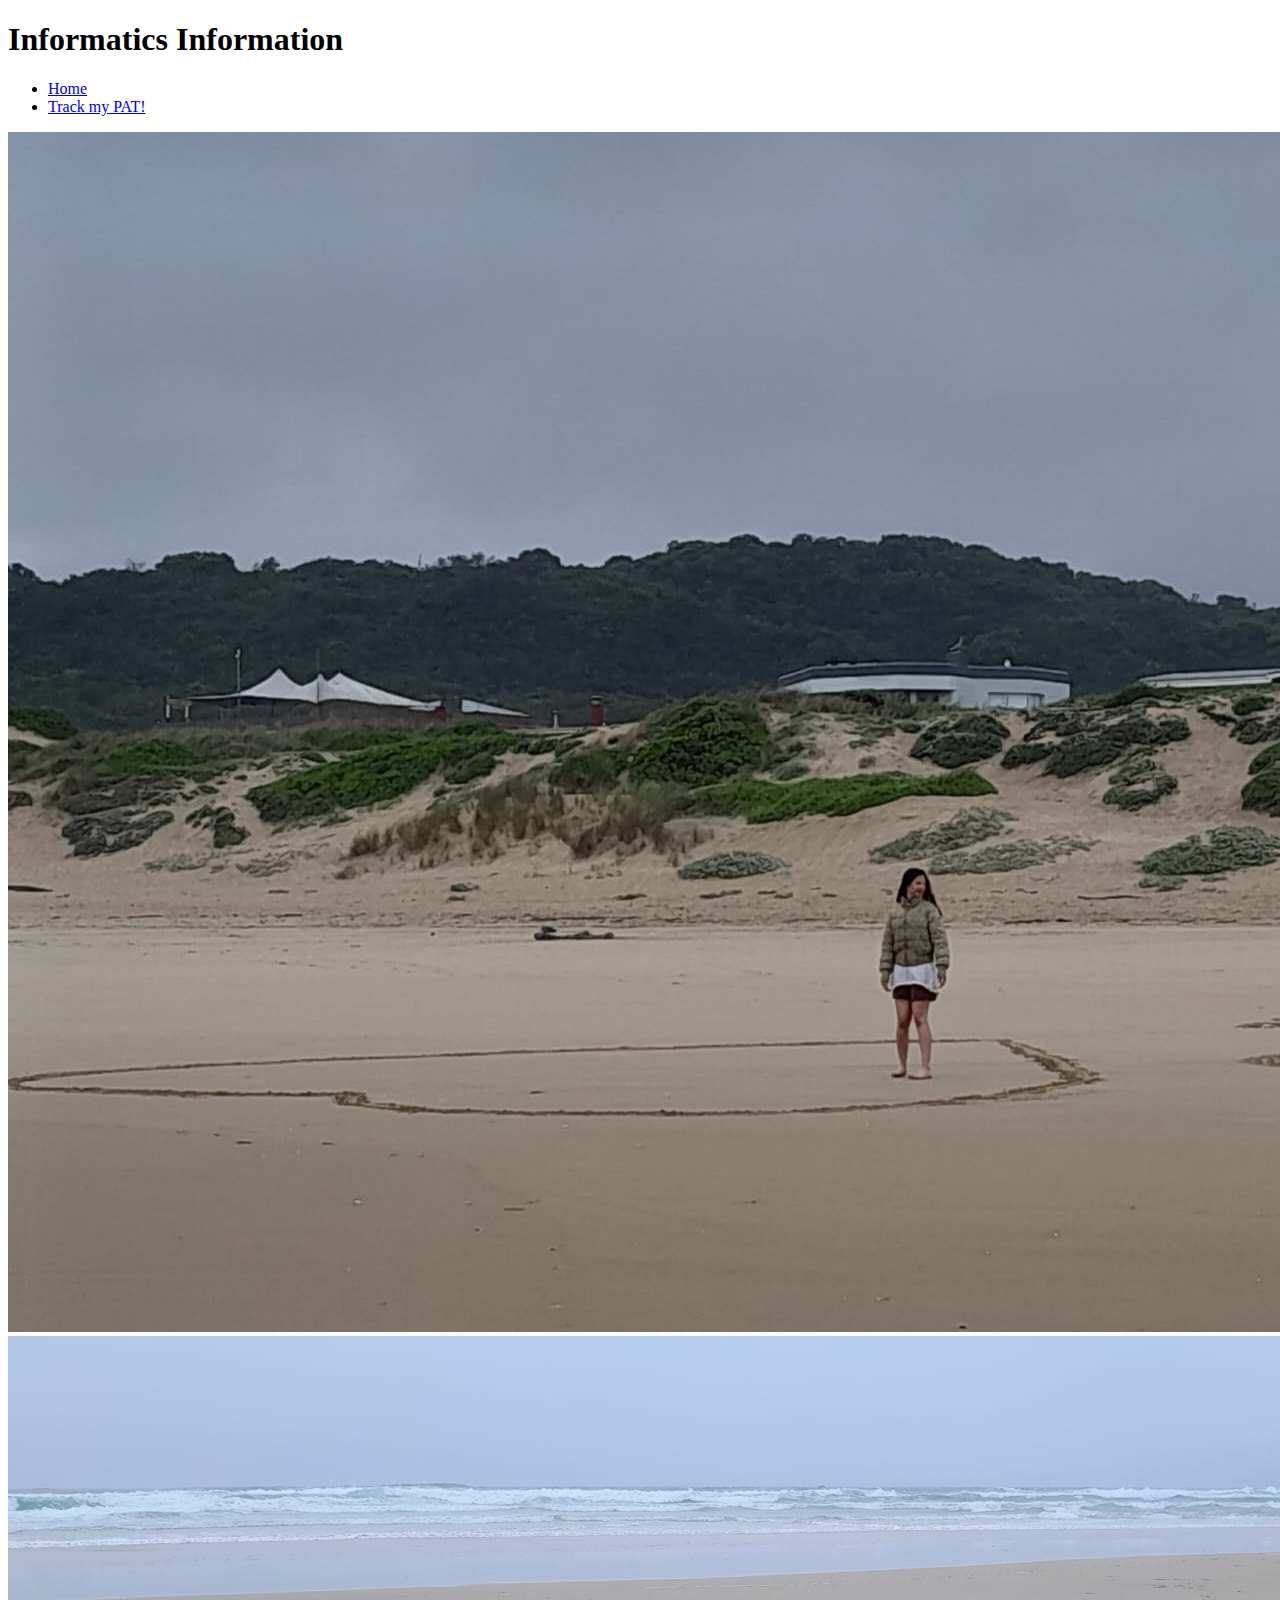
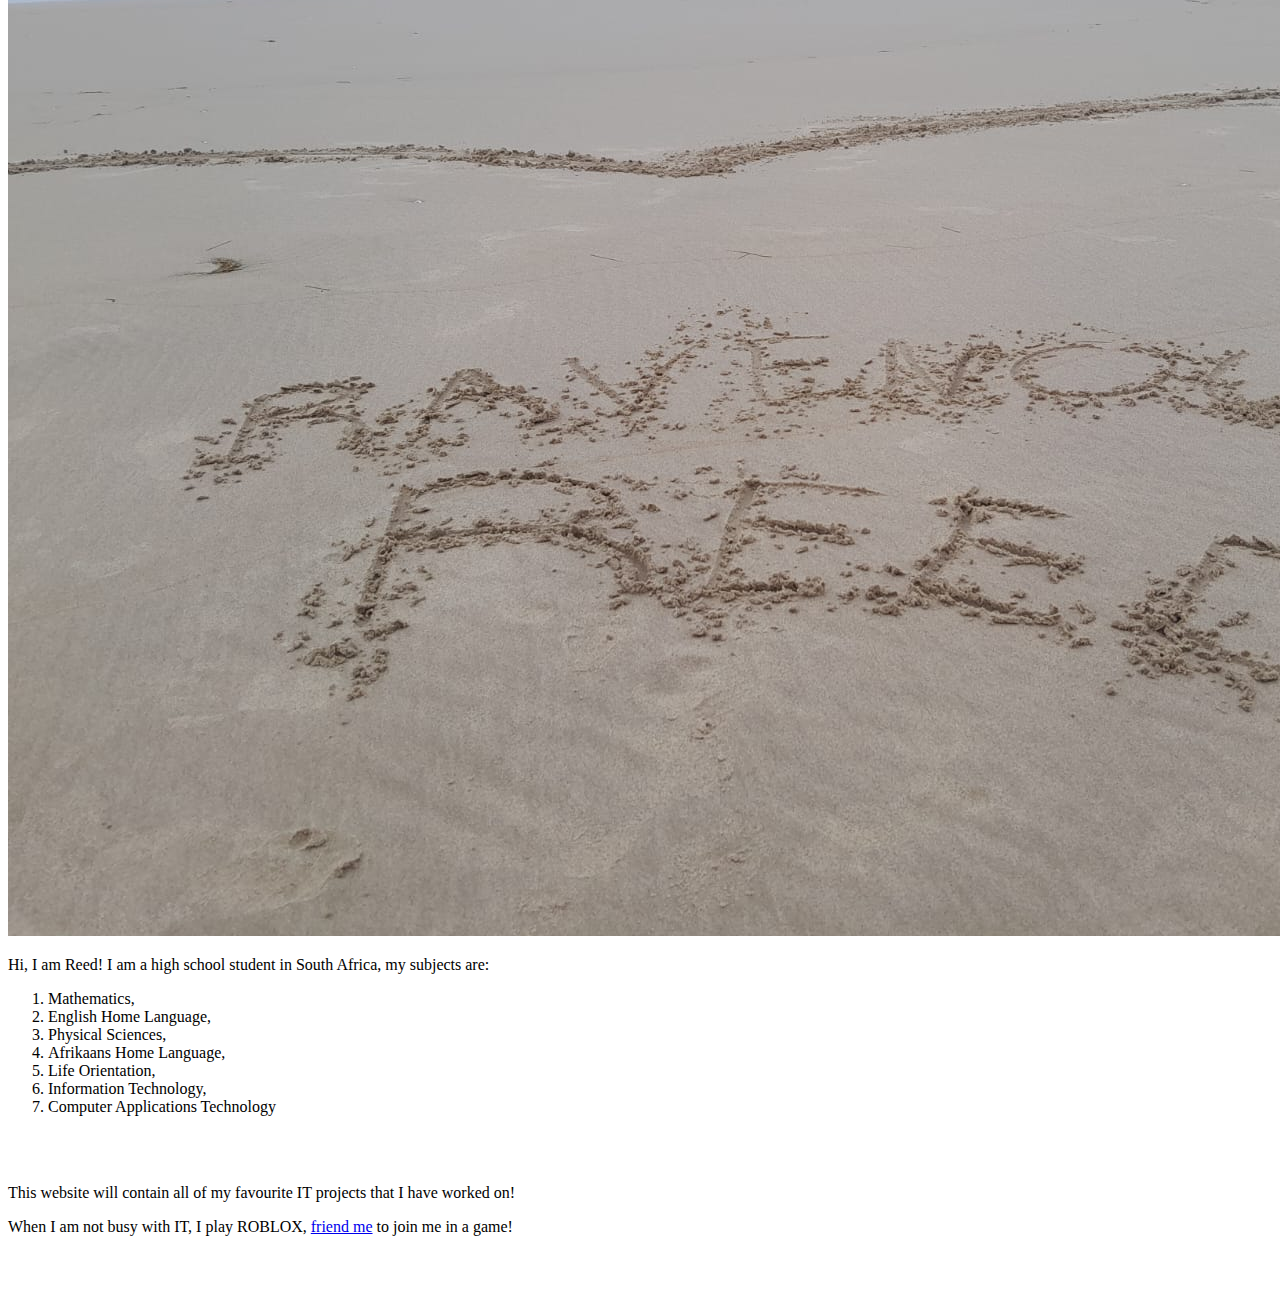
==== Personal-Website-Starter-Code/index.html @ 6c29c594 "Add files via upload" ====
<!DOCTYPE html>

<html>

<head>

  <title>Riets</title>
  <meta charset="utf-8" />
  <meta http-equiv="X-UA-Compatible" content="IE=edge" />
  <meta name="viewport" content="width=device-width, initial-scale=1" />

  <!-- link the webpage's stylesheet -->
  <link rel="stylesheet" href="/style.css" />

  <!-- link the webpage's JavaScript file -->
  <script src="/script.js" defer></script>

</head>


<!-- ######################################################################################################################################################################################################################################## -->

<body>

  <header>
    <h1>Informatics Information</h1>
  </header>

  <nav id = "Nav">
    <ul>
      <li> <a href="index.html"> Home </a> </li>
      <li> <a href="portfolio.html"> Track my PAT! </a> </li>
    </ul>
  </nav>

  
  <main>
    <img src="assets/Ek op see.jpg" alt = "I am drawing a heart on the beach!" />
    <img src="assets/Naam.jpg" alt = "I drew my name in a heart on the beach!" />

    <p id = "IntroText"> 
      Hi, I am Reed! I am a high school student in South Africa, my subjects are: 


   </p>

    <ol>
      <li class= "red" >Mathematics,</li>
      <li class= "red">English Home Language,</li>
      <li class= "red">Physical Sciences,</li>
      <li class= "red">Afrikaans Home Language,</li>
      <li class= "red">Life Orientation,</li>
      <li class= "red">Information Technology,</li>
      <li class= "red">Computer Applications
        Technology</li>
    </ol>
    
      <br>
     </br>


    <p>
      This website will contain all of my favourite IT projects that I have worked on!
    </p>

     <p> When I am not busy with IT, I play ROBLOX, 
      <a href = "https://www.roblox.com/users/1259141068/profile"> friend me</a> to join me in a game! 
     </p>

  <br>
  </br>

  </main>





</body>

</html>
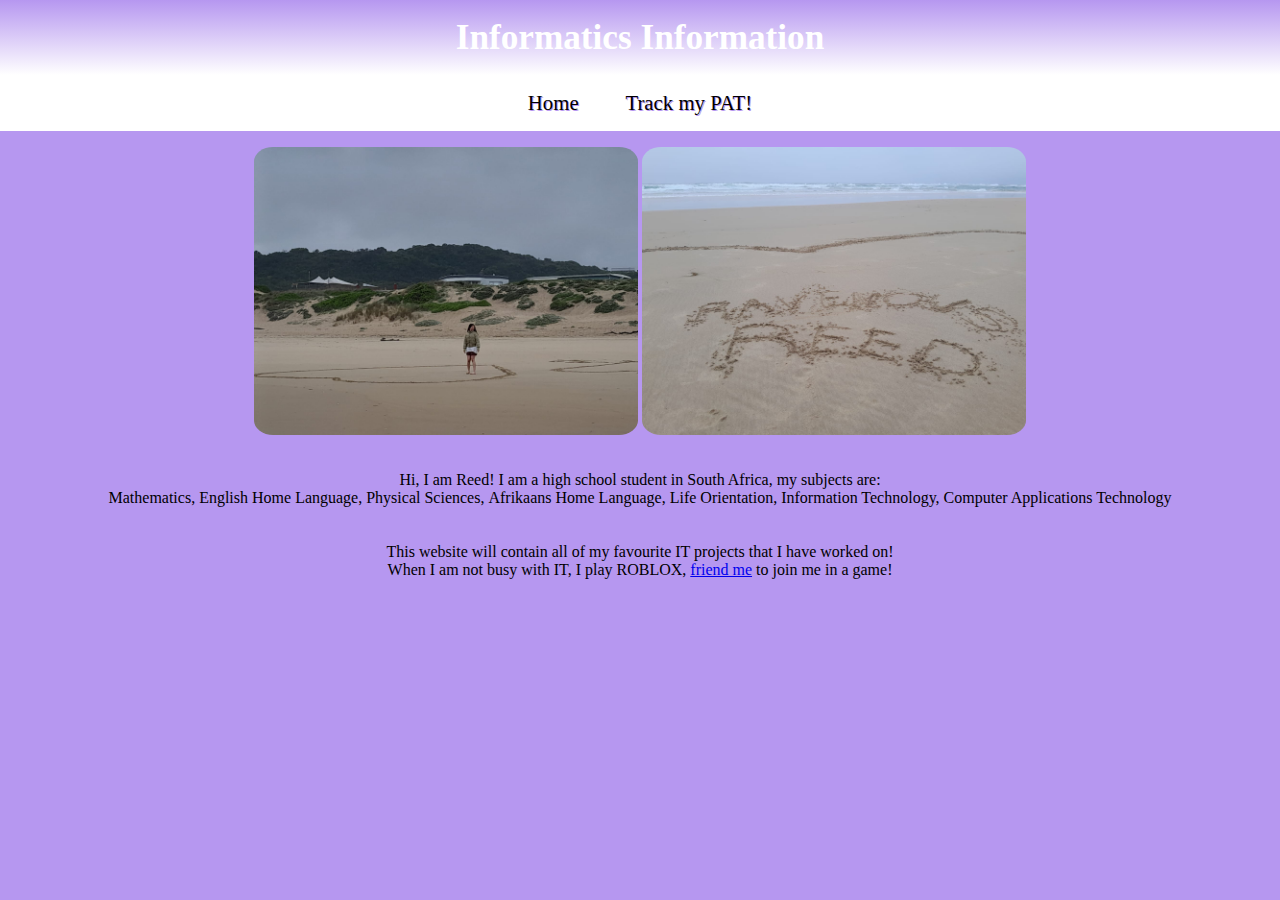
==== commit 808cfdc0: "Changed the colours and got rid or wrong Code" ====
--- a/Personal-Website-Starter-Code/index.html
+++ b/Personal-Website-Starter-Code/index.html
@@ -2,18 +2,15 @@
 
 <html>
 
-<head>
 
-  <title>Riets</title>
+  <title>Reed</title>
   <meta charset="utf-8" />
   <meta http-equiv="X-UA-Compatible" content="IE=edge" />
   <meta name="viewport" content="width=device-width, initial-scale=1" />
 
   <!-- link the webpage's stylesheet -->
-  <link rel="stylesheet" href="/style.css" />
+  <link rel="stylesheet" href="style.css" />
 
-  <!-- link the webpage's JavaScript file -->
-  <script src="/script.js" defer></script>
 
 </head>
 
--- a/Personal-Website-Starter-Code/style.css
+++ b/Personal-Website-Starter-Code/style.css
@@ -0,0 +1,127 @@
+*{
+  padding: 0px;
+ margin: 0px;
+}
+
+/* STYLE MAIN TAG */
+main{
+  text-align: center;
+  margin-top: 0;
+  margin-bottom: 0;
+  margin-right: 0%;
+  margin-left: 0%;
+}
+ 
+#nav {
+  text-align: center;
+  margin: 0;
+  padding: 0;
+}
+
+
+/* STYLE SECTIONING TAGS */
+body {
+ background-color: #b697f0	; 
+  text-align: center;
+}
+
+/* STYLE TEXT */
+
+header {
+  color: white;
+  background-image: linear-gradient(#b697f0, white);
+  text-align: center;
+  font-family: Impact, fantasy;
+}
+
+p {
+  color: black;
+  font-family: Comic Sans MS, Comic Sans, cursive; 
+}
+
+ol {
+  color: black;
+  font-family: Comic Sans MS, Comic Sans, cursive; 
+
+}
+
+ul {
+  color: black;
+  font-family: Comic Sans MS, Comic Sans, cursive;  
+}
+
+
+p1{
+    color: black;
+  font-family: Comic Sans MS, Comic Sans, cursive;
+  text-align: center;
+
+}
+
+ 
+/* STYLE IMAGES */
+
+img{
+  max-width: 30%;
+  border-radius: 5%;
+  margin-bottom: 2em;
+  border: 4px solid ##b697f0;
+  margin-top: 1em;
+}
+
+h1{ font-size: 2.2em;
+  padding-top: 0.5em;
+  padding-bottom: 0.5em}
+
+#IntroText {
+  color: black;
+  padding: 0px;
+  margin: 0px;
+  background-color: #b697f0;
+
+
+  }
+
+.PAT {
+
+  border-radius: 0%;
+  margin-bottom: 2em;
+  border: 4px solid #b697f0;
+  margin-top: 1em; 
+}
+
+#con {
+    color: white;
+  font-size: 10em;
+}
+
+ul {
+  list-style-type: none;
+  background-color: white;
+  padding-bottom: 1em;
+  padding-top: 1em;
+}
+
+li {
+  display: inline;
+}
+
+li a {
+  text-decoration: none;
+  color: black;
+  font-size: 1.3em;
+  padding: 1em;
+  text-shadow: 1px 1px #b697f0;
+}
+
+li a:hover {
+  background-color: lightgrey;
+}
+
+.obTitle { 
+  color: white;
+  font-family: Impact, fantasy;
+  text-shadow: 5px 5px black;
+  font-size: 2em;
+  
+}